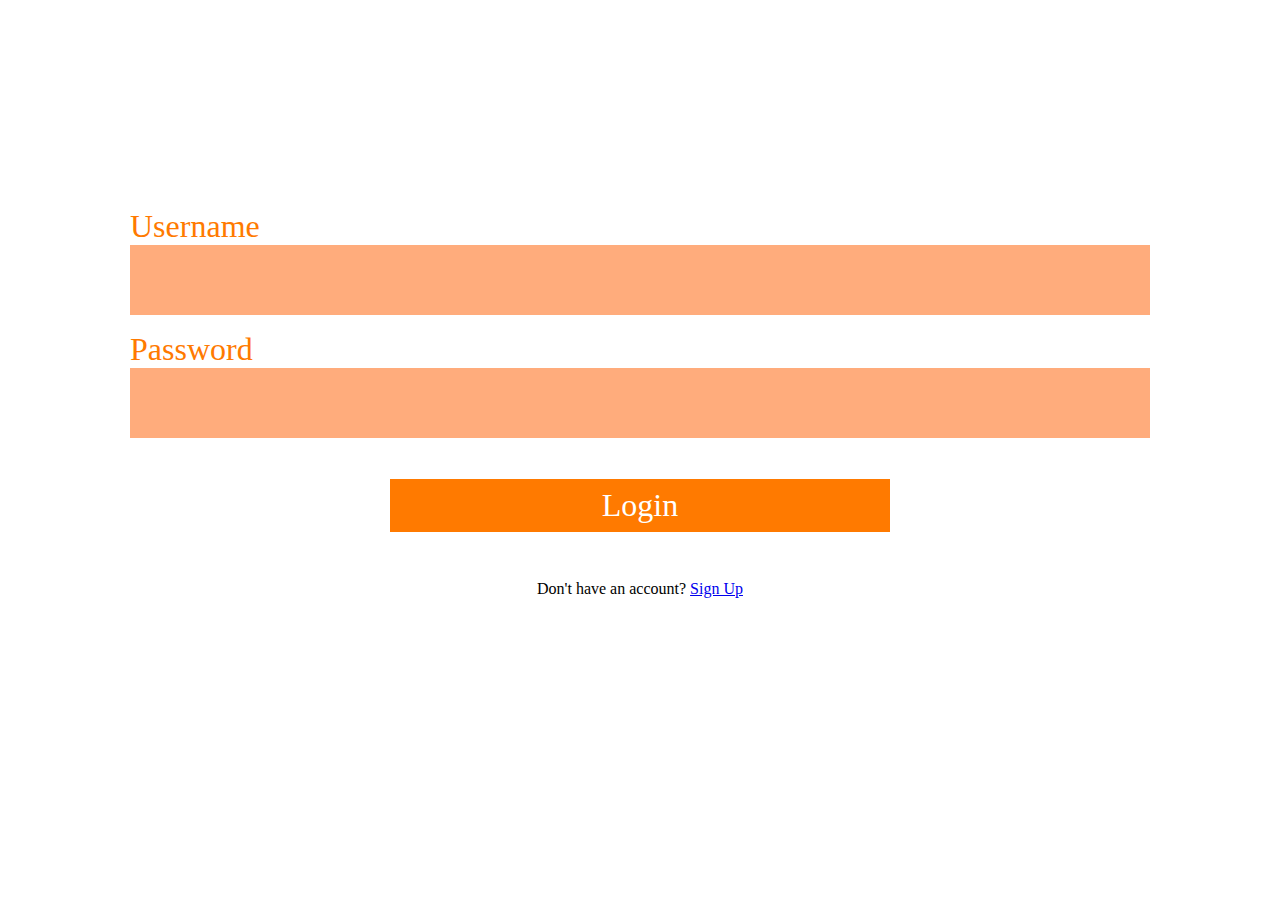
==== pages/index.html @ d4ff0fb3 "login page complete" ====
<!DOCTYPE html>
<html lang="en">
<head>
    <meta charset="UTF-8">
    <meta name="viewport" content="width=device-width, initial-scale=1.0">
    <link rel="stylesheet" href="../styles/styles.css">
    <title>Login</title>
</head>
<body>
    <div class="login">
        <form action="login" method="get">
            <div>
                <label for="username" class="label">Username</label><br>
                <input type="text" id="username" class="inputs">
            </div>
            <div>
                <label for="password" class="label">Password</label><br>
                <input type="password" id="password" class="inputs">
            </div>
            <button type="submit" class="login-signup">Login</button>
        </form>
        <p>Don't have an account? <a href="sign-up.html">Sign Up</a></p>
    </div>
</body>
</html>
---- styles/styles.css ----
*{
    margin: 0;
    padding: 0;
    font-family: cursive;
}
.login{
    margin: 3rem;
    display: flex;
    flex-direction: column;
    align-items: center;
    justify-content: center;
}
form{
    margin-top: 10rem;
    color: #FF7A00;
    margin-bottom: 3rem;
    display: flex;
    align-items: center;
    flex-direction: column;
}

.inputs{
    width: 1000px;
    height: 50px;
    margin-bottom: 1rem;
    font-size: 1.5rem;
    border: none;
    background-color: #ff5e0083;
    color: white;
    padding: 10px;
}

.label{
    font-size: 2rem;
}

.login-signup{
    margin-top: 25px;
    padding: .5rem;
    width: 500px;
    border: none;
    background-color: #FF7A00;
    color: white;
    font-size: 2rem;
}
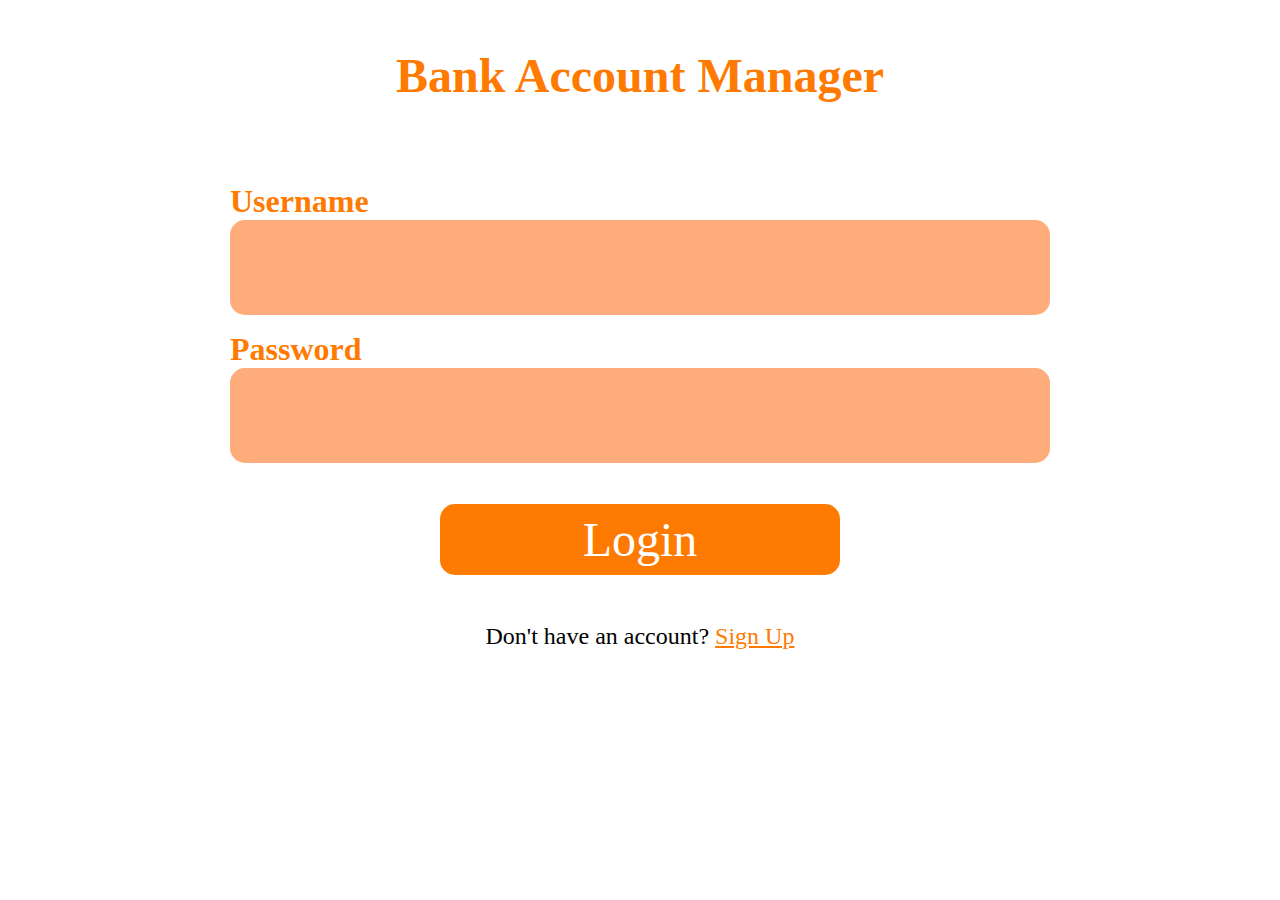
==== commit 84ecd8d0: "dashboard semi done" ====
--- a/pages/index.html
+++ b/pages/index.html
@@ -7,7 +7,8 @@
     <title>Login</title>
 </head>
 <body>
-    <div class="login">
+    <div class="container">
+        <h1 class="title">Bank Account Manager</h1>
         <form action="login" method="get">
             <div>
                 <label for="username" class="label">Username</label><br>
@@ -19,7 +20,7 @@
             </div>
             <button type="submit" class="login-signup">Login</button>
         </form>
-        <p>Don't have an account? <a href="sign-up.html">Sign Up</a></p>
+        <p id="signup-link">Don't have an account? <a href="sign-up.html">Sign Up</a></p>
     </div>
 </body>
 </html>--- a/styles/styles.css
+++ b/styles/styles.css
@@ -2,17 +2,21 @@
     margin: 0;
     padding: 0;
     font-family: cursive;
+    color: #FF7A00;
 }
-.login{
+.container{
     margin: 3rem;
     display: flex;
     flex-direction: column;
     align-items: center;
     justify-content: center;
 }
+
+.title{
+    font-size: 3rem;
+}
 form{
-    margin-top: 10rem;
-    color: #FF7A00;
+    margin-top: 5rem;
     margin-bottom: 3rem;
     display: flex;
     align-items: center;
@@ -20,26 +24,60 @@
 }
 
 .inputs{
-    width: 1000px;
-    height: 50px;
+    width: 800px;
+    height: 75px;
     margin-bottom: 1rem;
-    font-size: 1.5rem;
+    font-size: 2.5rem;
     border: none;
     background-color: #ff5e0083;
     color: white;
     padding: 10px;
+    border-radius: 15px;
 }
 
 .label{
     font-size: 2rem;
+    margin-bottom: .5rem;
+    font-weight: 700;
 }
 
 .login-signup{
     margin-top: 25px;
     padding: .5rem;
-    width: 500px;
+    width: 400px;
     border: none;
     background-color: #FF7A00;
     color: white;
-    font-size: 2rem;
-}+    font-size: 3rem;
+    border-radius: 15px;
+}
+
+#signup-link{
+    font-size: 1.5rem;
+    color: black;
+}
+
+#welcome{
+    padding-bottom: 5rem;
+    margin: 1rem;
+}
+.balance{
+    background-color: #FF7A00;
+    font-size: 5rem;
+    width: 50%;
+    margin: auto;
+    border-radius: 10px;
+}
+
+.balance p{
+    color: white;
+    text-align: center;
+}
+
+.dashboard-buttons{
+    display: inline-block; 
+    width: 25%;
+    margin-left: 15rem;
+    margin-top: 3rem;
+}
+
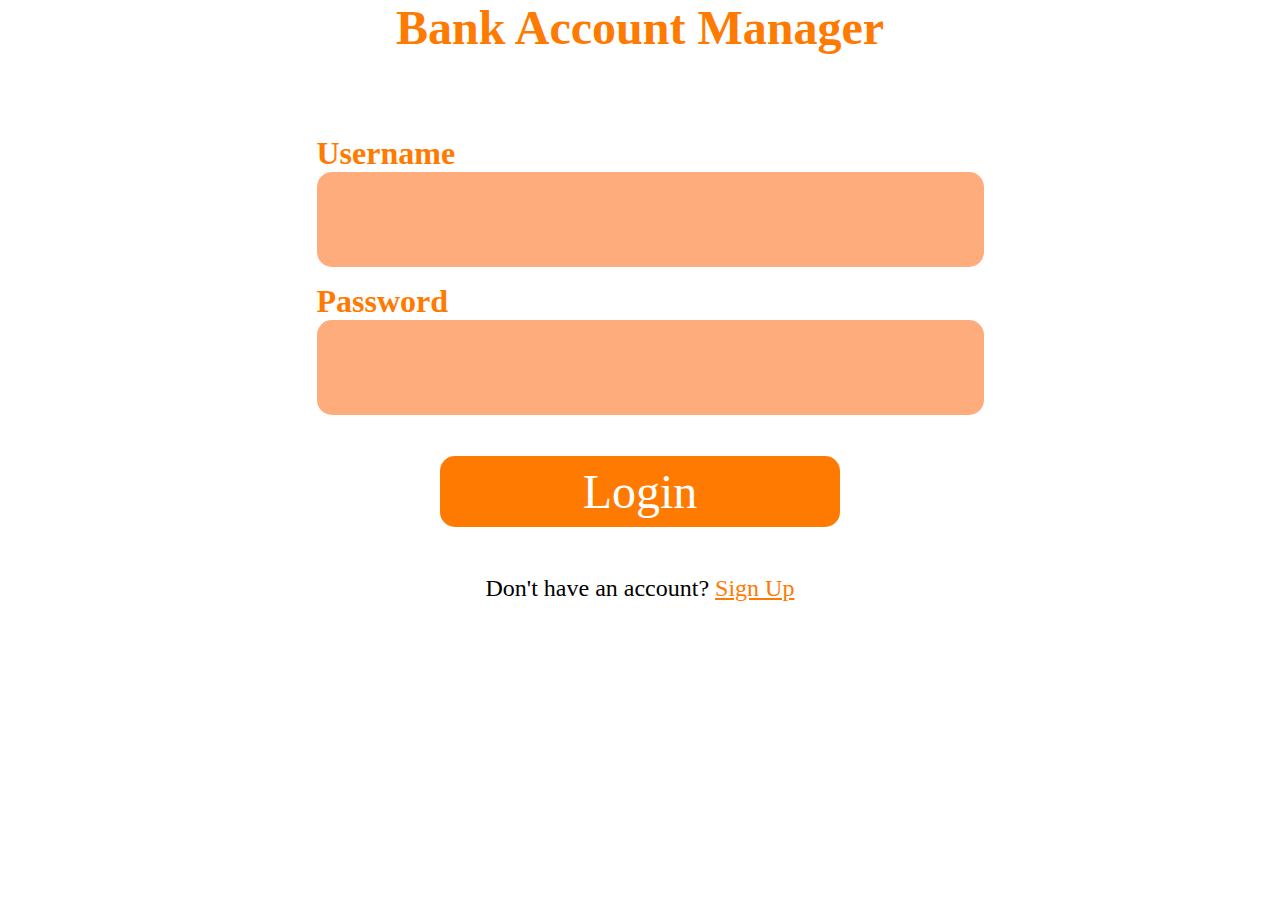
==== commit 434b4e7f: "sign-uo + dashboard page completed" ====
--- a/pages/index.html
+++ b/pages/index.html
@@ -20,7 +20,7 @@
             </div>
             <button type="submit" class="login-signup">Login</button>
         </form>
-        <p id="signup-link">Don't have an account? <a href="sign-up.html">Sign Up</a></p>
+        <p id="signup-login-link">Don't have an account? <a href="sign-up.html">Sign Up</a></p>
     </div>
 </body>
 </html>--- a/styles/styles.css
+++ b/styles/styles.css
@@ -5,7 +5,7 @@
     color: #FF7A00;
 }
 .container{
-    margin: 3rem;
+    /* margin: 3rem; */
     display: flex;
     flex-direction: column;
     align-items: center;
@@ -24,10 +24,10 @@
 }
 
 .inputs{
-    width: 800px;
+    width: 100%;
     height: 75px;
     margin-bottom: 1rem;
-    font-size: 2.5rem;
+    font-size: 4vw;
     border: none;
     background-color: #ff5e0083;
     color: white;
@@ -52,32 +52,65 @@
     border-radius: 15px;
 }
 
-#signup-link{
+#signup-login-link{
     font-size: 1.5rem;
     color: black;
 }
 
+.dropdown{
+    margin-top: 1rem;
+    height: fit-content;
+    font-size: 3vw;
+    background-color:#ff5e0083;
+    color: white;
+    width: 100%;
+}
+
+.dropdown option{
+    color: white;
+}
+
 #welcome{
-    padding-bottom: 5rem;
-    margin: 1rem;
+    margin: 1rem 1rem 10vh 1rem;
+    padding: 10px;
+    border: #FF7A00 2px solid;
+    width: fit-content;
+    height: fit-content;
+    font-size: 5vw;
 }
-.balance{
+#balance{
     background-color: #FF7A00;
-    font-size: 5rem;
     width: 50%;
     margin: auto;
     border-radius: 10px;
+    height: fit-content;
 }
 
-.balance p{
+#balance p{
     color: white;
     text-align: center;
+    font-size: 8vw;
 }
 
 .dashboard-buttons{
-    display: inline-block; 
+    display: block;
     width: 25%;
-    margin-left: 15rem;
     margin-top: 3rem;
+    background-color: #FF7A00;
+    border: none;
+    height: 4rem;
+    border-radius: 10px;
+    height: fit-content;
+    width: fit-content;
+    padding: 13px;
+    display: flex;
+    align-self: center;
 }
 
+.dashboard-buttons a{
+    color: white;
+    text-decoration: none;
+    font-weight: 600;
+    font-size: 4vw;
+}
+
